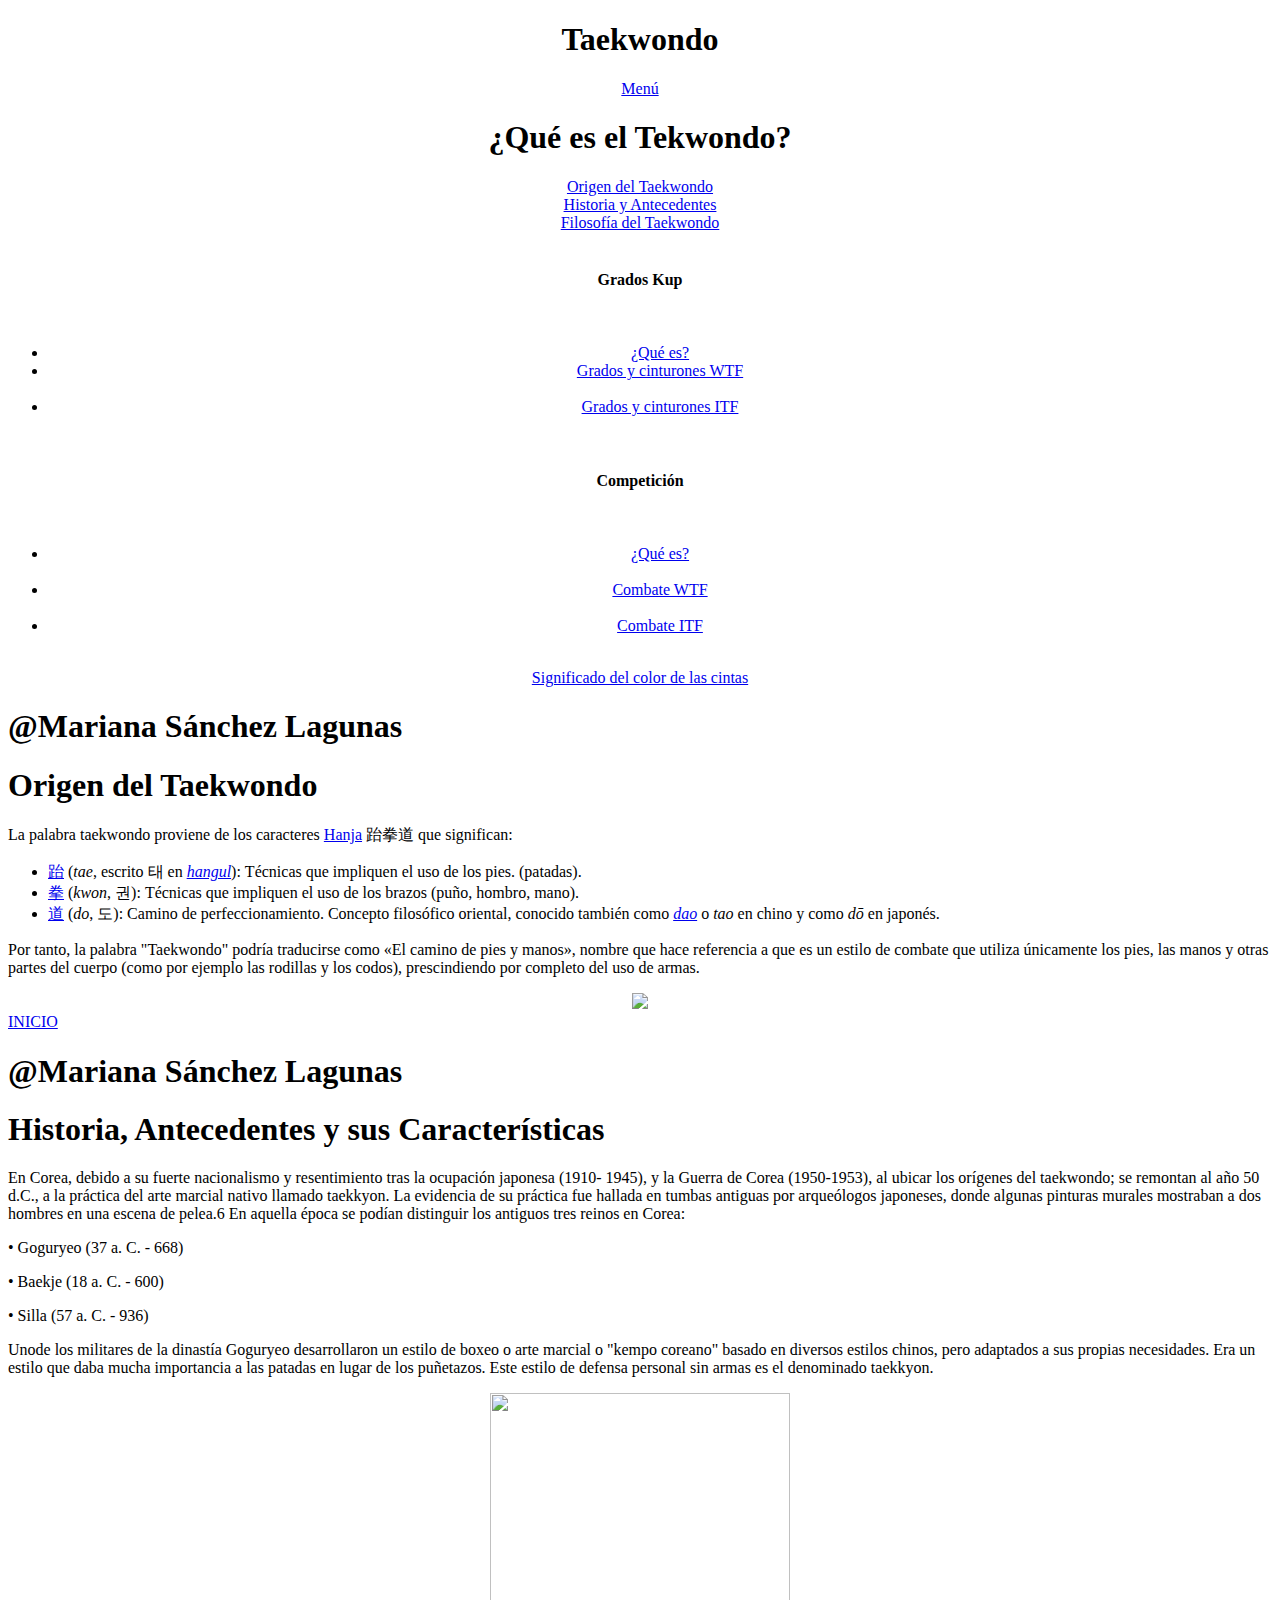
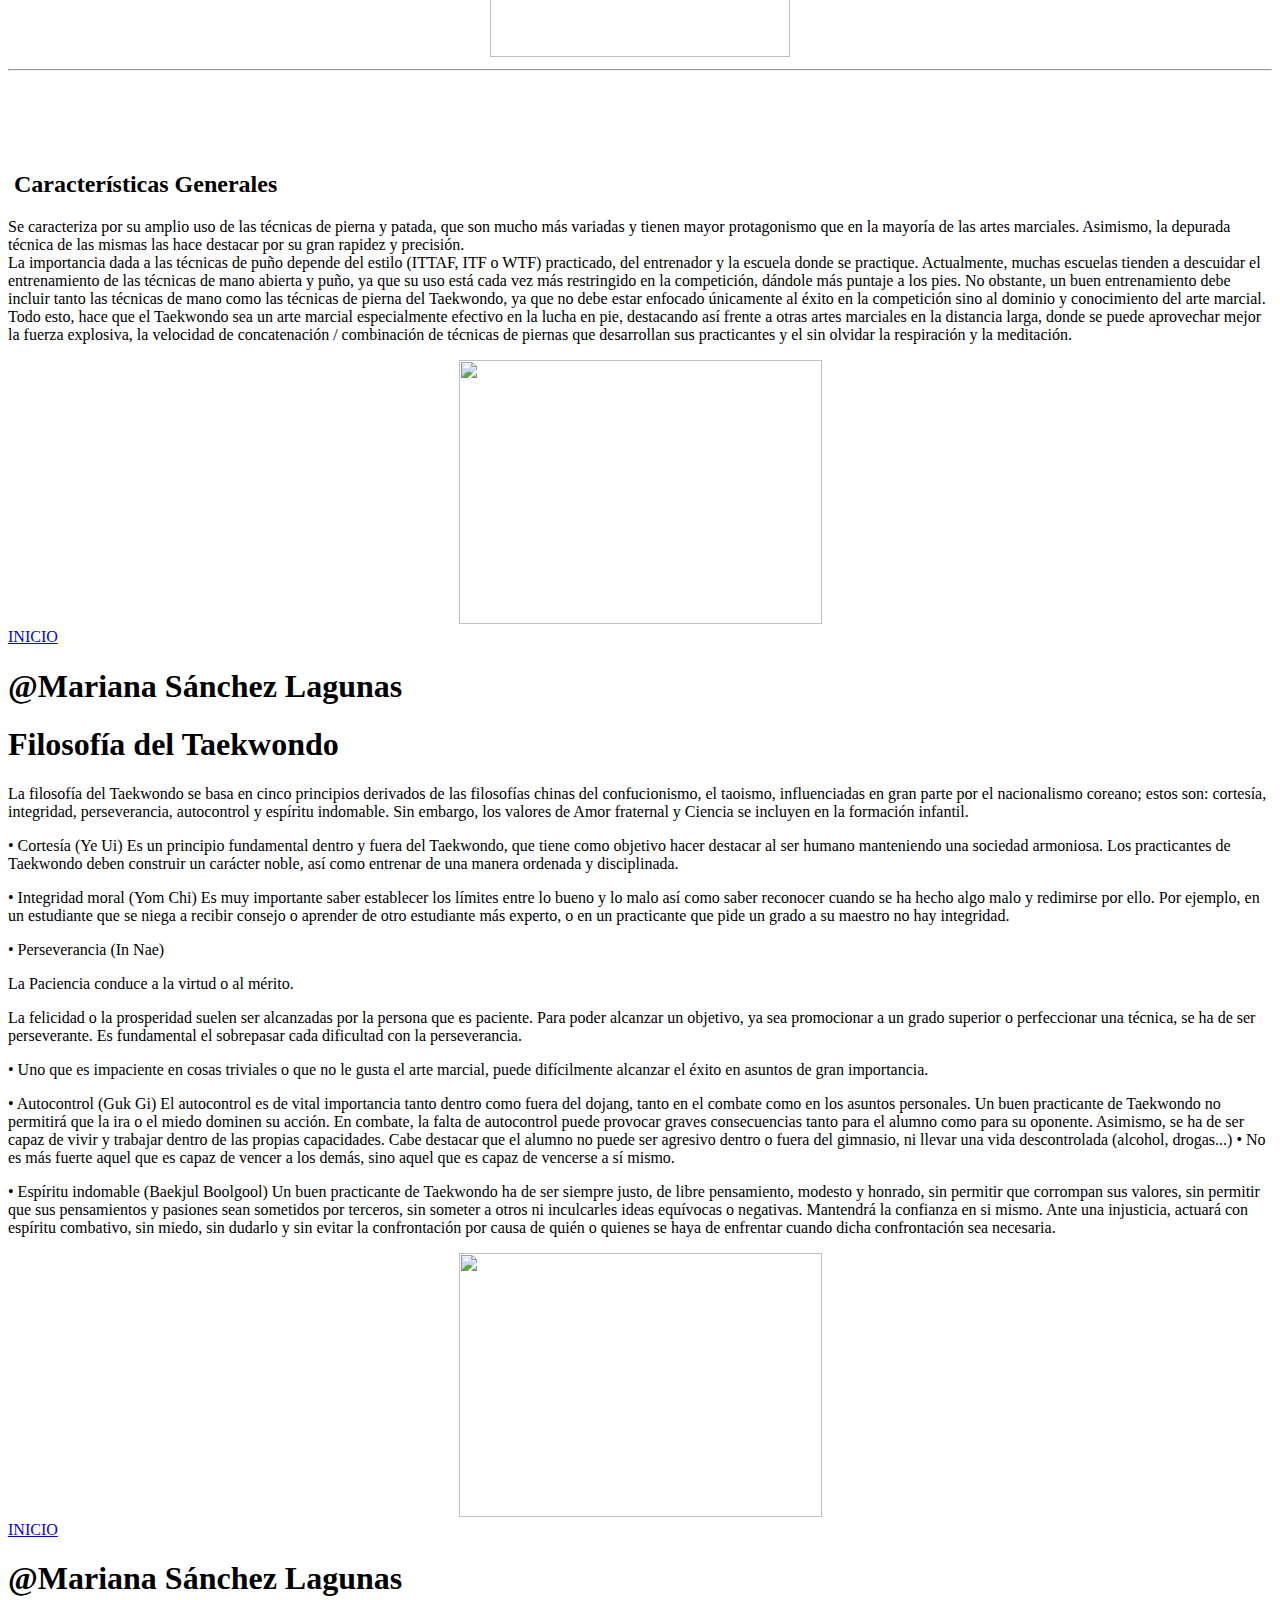
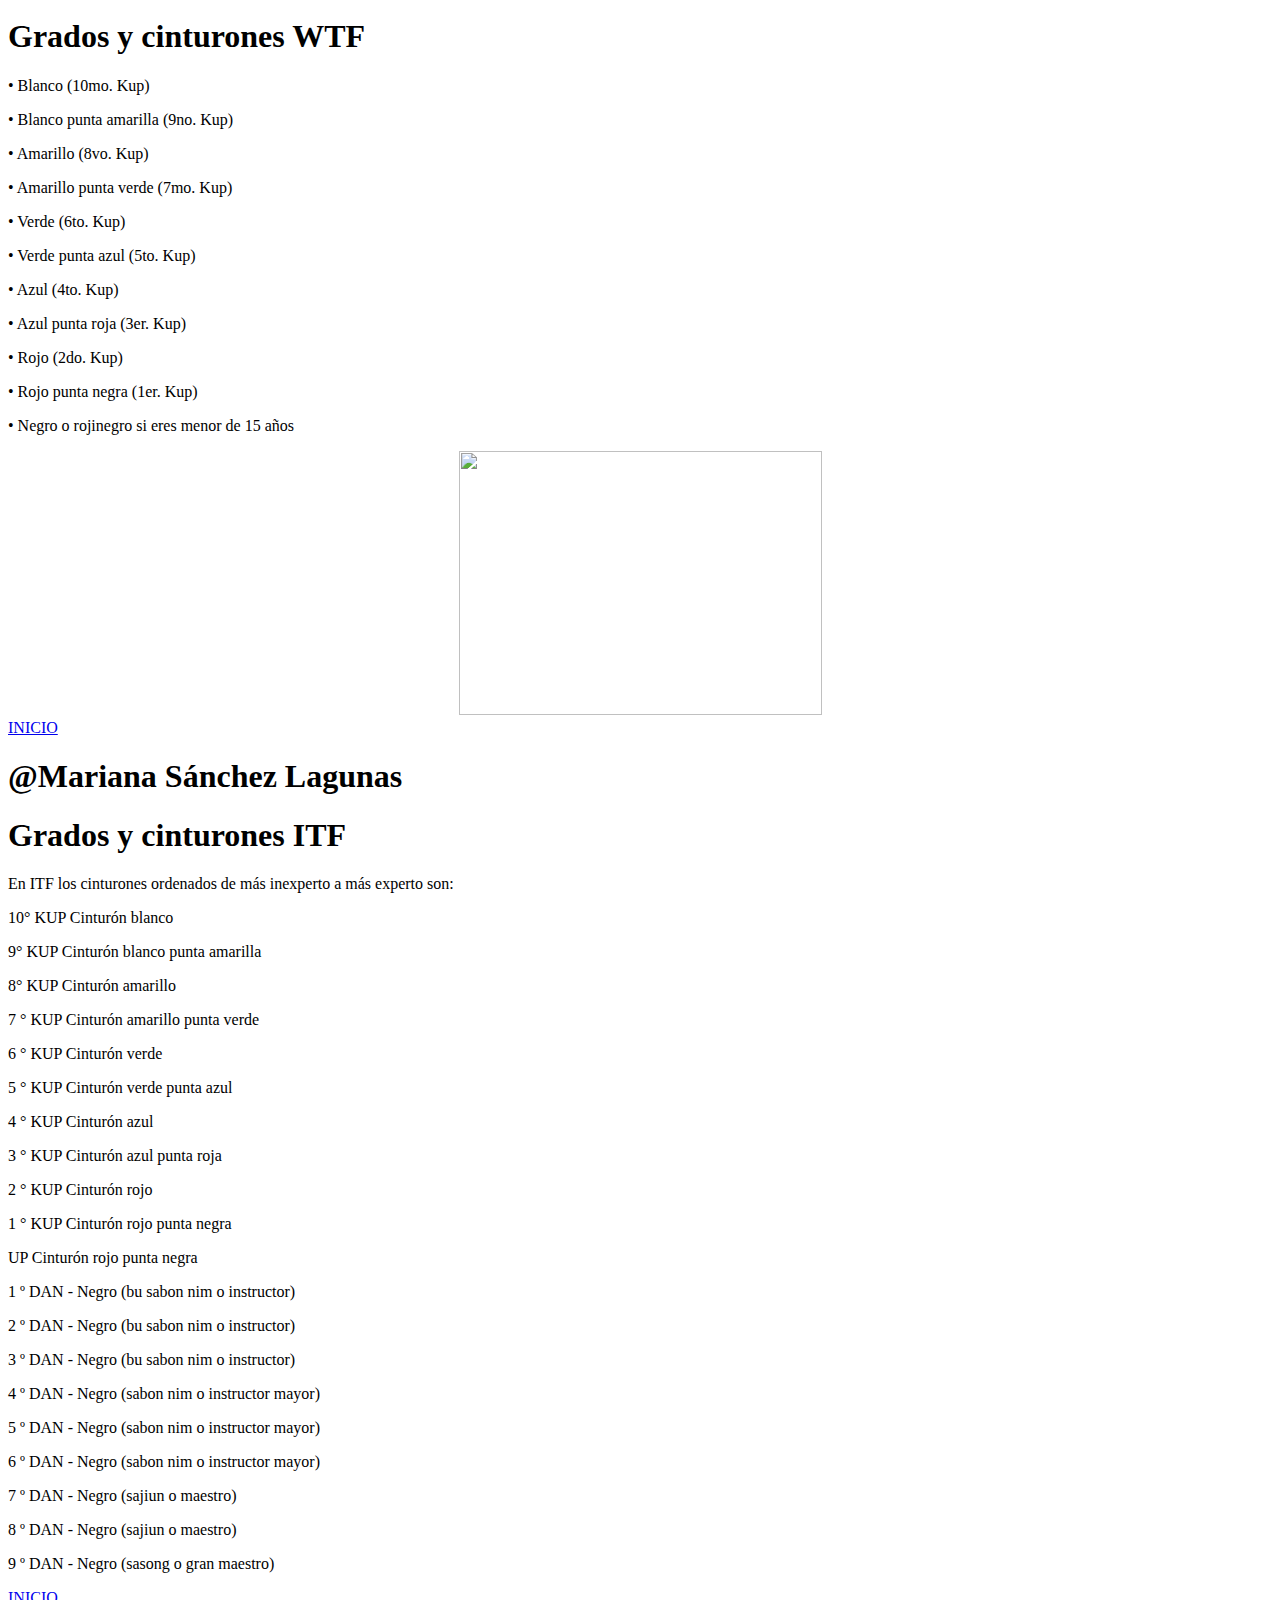
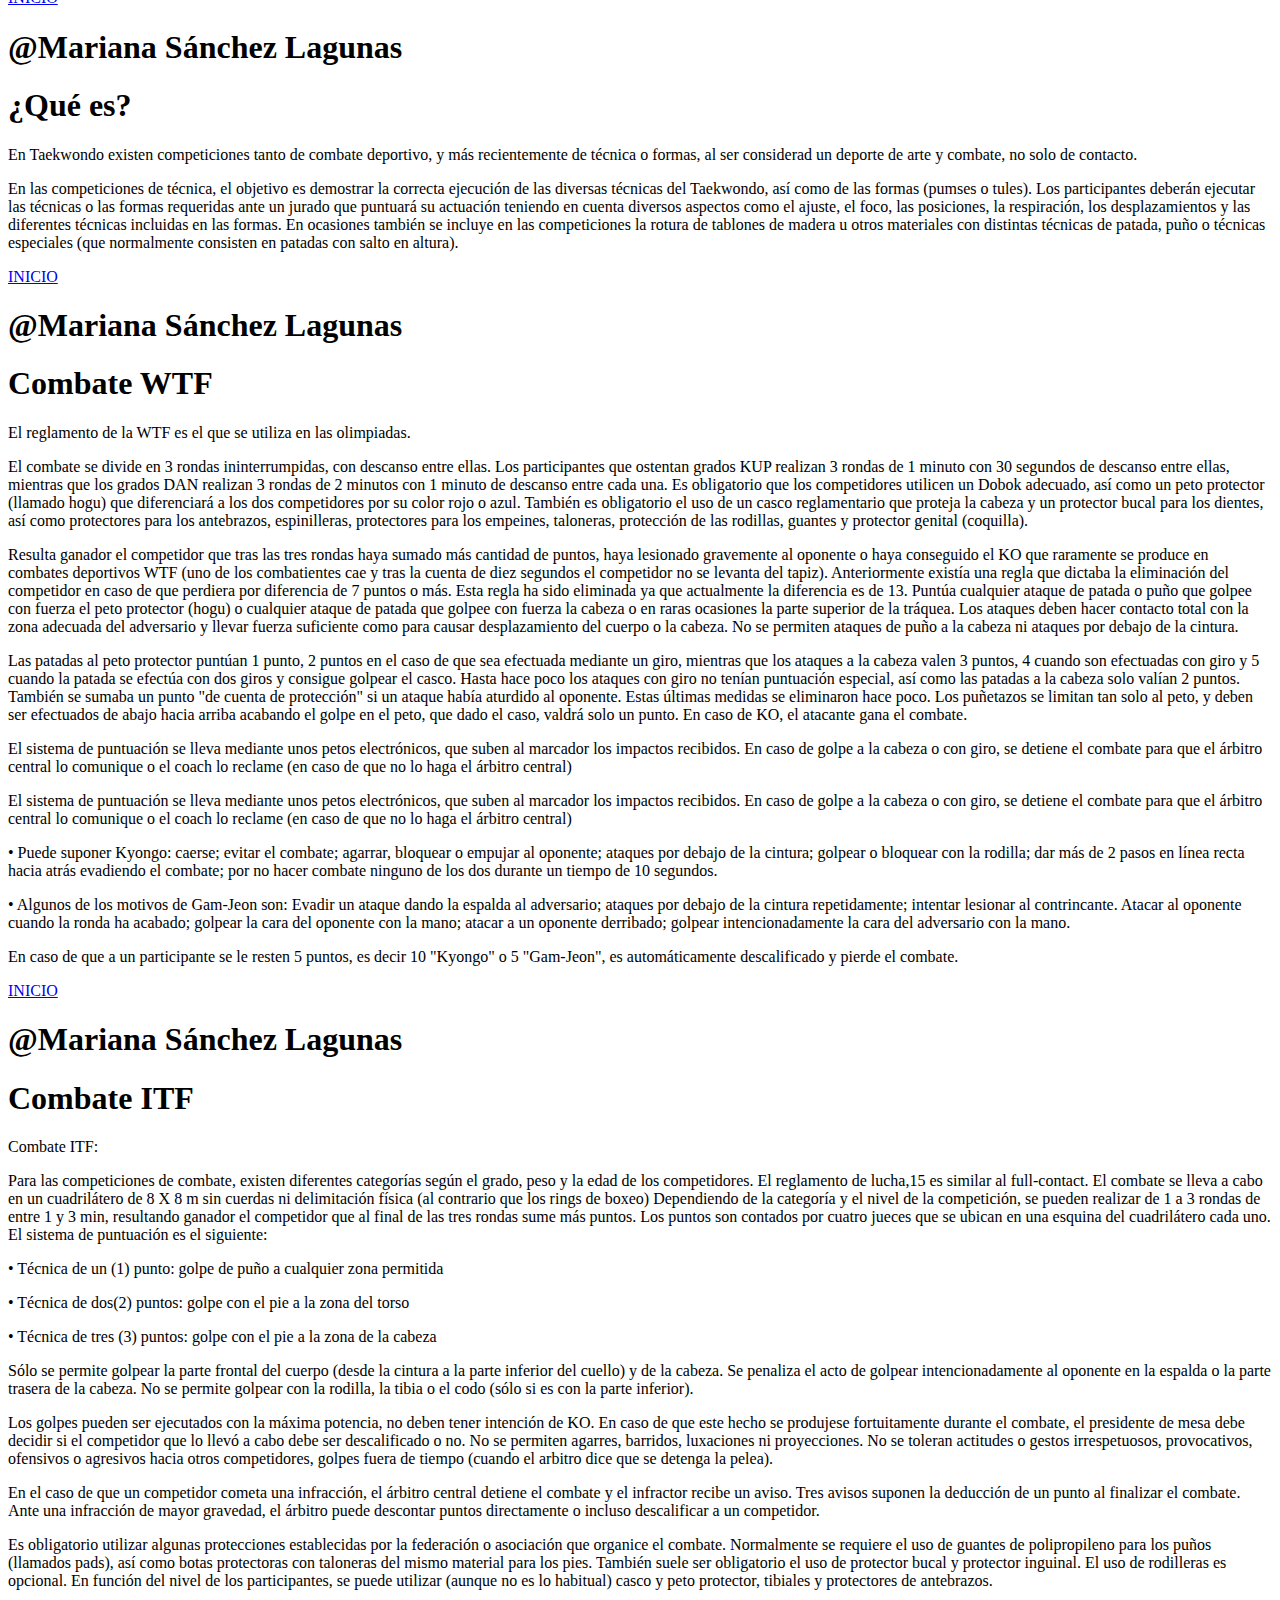
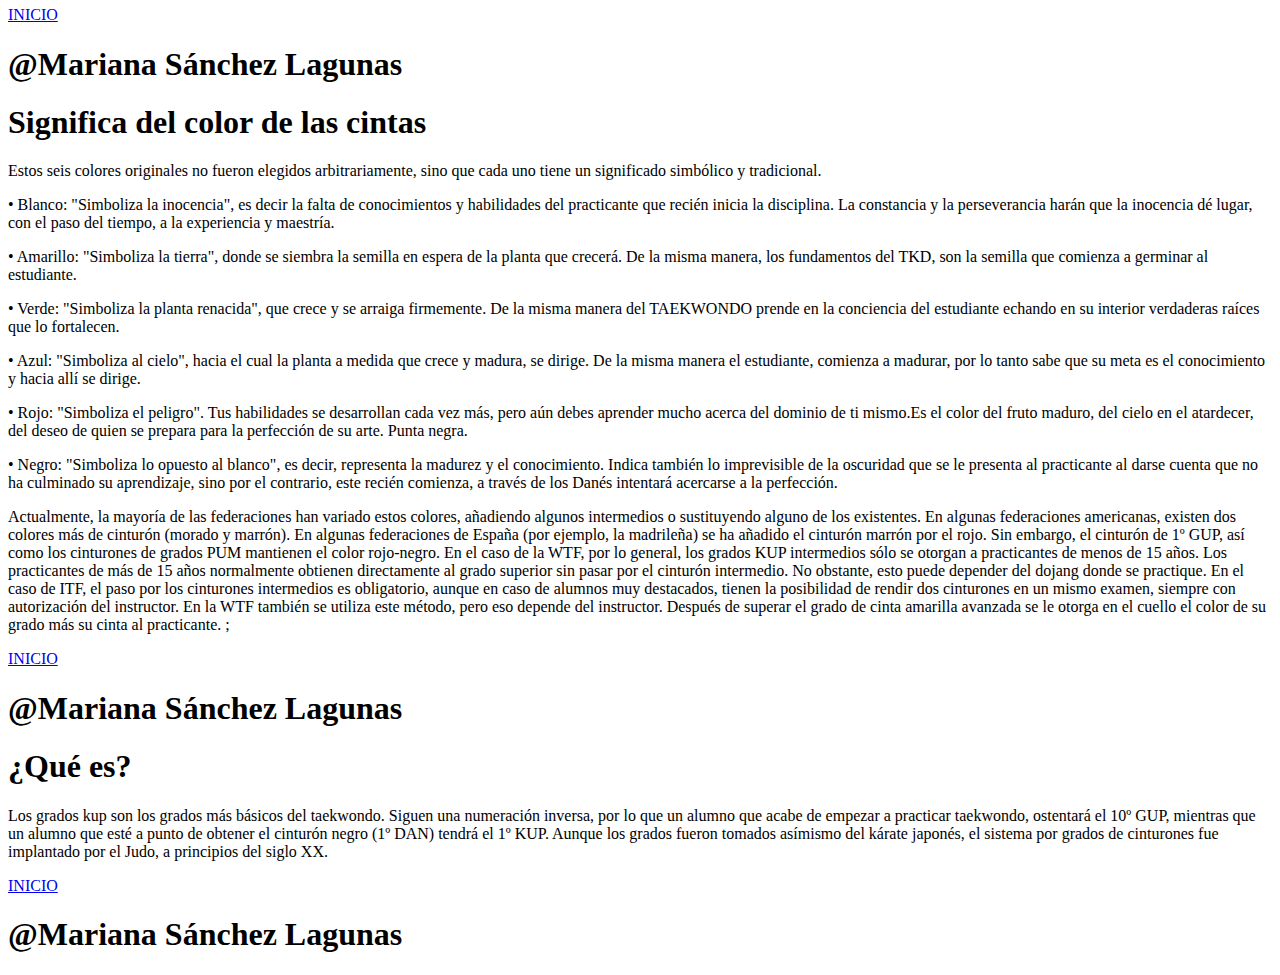
==== index.html @ 3422a579 "uno" ====
<!DOCTYPE html>
<html>
 <head> 
  <meta charset="UTF-8">
  <meta name="viewport" content="width=device-width, initial-scale=1, user-scalable=no"/>
 
  <title>Mi aplicacion</title>

  <!--grupo CSS-->
  <link rel="stylesheet" href="css/tae.min.css" />
  <link rel="stylesheet" href="css/jquery.mobile.icons-1.4.5.min.css" />
  <link rel="stylesheet" href="css/jquery.mobile.structure-1.4.5.min.css" /> 
        
        


  <!--grupo JavaScript-->
  <script src="js/jquery-1.11.2.min.js"></script>
  <script src="js/jquery.mobile-1.4.5.min.js"></script>
  <script src="js/acciones.js" type="text/javascript"></script>
  <!-- <script src="phonegap.js" type="text/javascript"></script> -->
 </head>

 <body>
 
 <!-- Principal -->
 <div data-role="page" id="principal" >   
  <div align="center" data-role="header"><h1>Taekwondo</h1></div>

  <div data-role="main" class="ui-content">
   
   <div align="center">
   <a href="#Panel" data-transition="slidedown" class="ui-btn ui-icon-grid ui-btn-icon-right ui-shadow ui-corner-all ui-btn-inline ">Menú</a>
   </div>
   
   <div  align="center" data-role="panel" data-position="left" id="Panel" data-display="overlay" > 
    <H1>¿Qué es el Tekwondo?</H1>
    
    <div>
    <a href="#page2" class="ui-btn ui-icon-tae ui-btn-icon-right ui-shadow ui-corner-all ui-btn-inline "> Origen del Taekwondo </a>
    </div>
    <div>
    <a href="#page3" class="ui-btn ui-icon-navigation ui-btn-icon-right ui-shadow ui-corner-all ui-btn-inline ">Historia y Antecedentes </a>
    </div> 
    <div>
    <a href="#page4" class="ui-btn ui-icon-navigation ui-btn-icon-right ui-shadow ui-corner-all ui-btn-inline ">Filosofía del Taekwondo</a>
    </div> 
   
     <div data-role="collapsible" data-collapsed="true">
    <h4>Grados Kup</h4>
    <ul data-role="listview">
         <li><a href="#page11">¿Qué es?</a></li>
        <li><a href="#page5">Grados y cinturones WTF</a></li>
        <li><a href="#page6">Grados y cinturones ITF  </a></li>
 </ul>
 </div>
  

    <div data-role="collapsible" data-collapsed="true">
    <h4>Competición</h4>
    <ul data-role="listview">
        <li><a href="#page7"> ¿Qué es? </a></li>
        <li><a href="#page8">Combate WTF </a></li>
        <li><a href="#page9">Combate ITF </a></li>
    </ul> 
</div>
 <a href="#page10" class="ui-btn ui-icon-navigation ui-btn-icon-right ui-shadow ui-corner-all ui-btn-inline ">Significado del color de las cintas  </a>
   </div>
   </div>
  <div data-role="footer" data-position="fixed">
    <h1>@Mariana Sánchez Lagunas</h1>
  </div>
 </div>  
 <!-- Principal -->
 
 <!-- Page dos -->
  <div data-role="page" id="page2" >   
  <div data-role="header">
    <h1>Origen del Taekwondo</h1>
  </div>

  <div data-role="main" class="ui-content">
    <p>La palabra taekwondo proviene de los caracteres <a href="https://es.wikipedia.org/wiki/Hanja" title="Hanja">Hanja</a> 跆拳道 que significan:</p>
    <ul>
      <li><a href="https://es.wiktionary.org/wiki/%E8%B7%86" title="wikt:跆">跆</a> (<em>tae</em>, escrito 태 en <em><a href="https://es.wikipedia.org/wiki/Hangul" title="Hangul">hangul</a></em>): Técnicas que impliquen el uso de los pies. (patadas).</li>
      <li><a href="https://es.wiktionary.org/wiki/%E6%8B%B3" title="wikt:拳">拳</a> (<em>kwon</em>, 권): Técnicas que impliquen el uso de los brazos (puño, hombro, mano).</li>
      <li><a href="https://es.wiktionary.org/wiki/%E9%81%93" title="wikt:道">道</a> (<em>do</em>, 도): Camino de perfeccionamiento. Concepto filosófico oriental, conocido también como <em><a href="https://es.wikipedia.org/wiki/Tao" title="Tao">dao</a></em> o <em>tao</em> en chino y como <em>dō</em> en japonés.</li>
    </ul>
    <p>Por tanto, la palabra "Taekwondo" podría traducirse como «El camino de pies y manos», nombre que hace referencia a que es un estilo de combate que utiliza únicamente los pies, las manos y otras partes del cuerpo (como por ejemplo las rodillas y los codos), prescindiendo por completo del uso de armas.</p>
  </div>
   <div align="center">
<img src="images/origen.jpg"idth="363" height="264">
</div>
<a href="#principal" class="ui-btn ui-icon-home ui-btn-icon-right ui-shadow ui-corner-all ui-btn-inline ">INICIO </a>
  <div data-role="footer" data-position="fixed">
    <h1>@Mariana Sánchez Lagunas </h1>
  </div>
 </div>  
 <!-- Page dos -->
 
 <!-- Page tres -->
  <div data-role="page" id="page3" >   
  <div data-role="header">
    <h1>Historia, Antecedentes y sus Características</h1>
  </div>

  <div data-role="main" class="ui-content">
     <p>En Corea, debido a su fuerte nacionalismo y resentimiento tras la ocupación japonesa (1910- 1945), y la Guerra de Corea (1950-1953), al ubicar los orígenes del taekwondo; se remontan al año 50 d.C., a la práctica del arte marcial nativo llamado taekkyon. La evidencia de su práctica fue hallada en tumbas antiguas por arqueólogos japoneses, donde algunas pinturas murales mostraban a dos hombres en una escena de pelea.6
En aquella época se podían distinguir los antiguos tres reinos en Corea:</p>
<p>
<p>•	Goguryeo (37 a. C. - 668)</p>
<p>•	Baekje (18 a. C. - 600)</p>
<p>•	Silla (57 a. C. - 936)</p>
</p>
<p>
Unode los militares de la dinastía Goguryeo desarrollaron un estilo de boxeo o arte marcial o "kempo coreano" basado en diversos estilos chinos, pero adaptados a sus propias necesidades. Era un estilo que daba mucha importancia a las patadas en lugar de los puñetazos. Este estilo de defensa personal sin armas es el denominado taekkyon. 
</p>
 <div align="center">
<img src="images/historia.jpg" width="300" height="264">
</div>
<hr>
<br>
<br>
<br>
<br>
 <h2> Características Generales</h2>
  <p>Se  caracteriza por su amplio uso de las técnicas de pierna y patada, que son mucho  más variadas y tienen mayor protagonismo que en la mayoría de las artes  marciales. Asimismo, la depurada técnica de las mismas las hace destacar por su  gran rapidez y precisión.<br>
    La  importancia dada a las técnicas de puño depende del estilo (ITTAF, ITF o WTF)  practicado, del entrenador y la escuela donde se practique. Actualmente, muchas  escuelas tienden a descuidar el entrenamiento de las técnicas de mano abierta y  puño, ya que su uso está cada vez más restringido en la competición, dándole  más puntaje a los pies. No obstante, un buen entrenamiento debe incluir tanto  las técnicas de mano como las técnicas de pierna del Taekwondo, ya que no debe  estar enfocado únicamente al éxito en la competición sino al dominio y  conocimiento del arte marcial.<br>
    Todo  esto, hace que el Taekwondo sea un arte marcial especialmente efectivo en la  lucha en pie, destacando así frente a otras artes marciales en la distancia  larga, donde se puede aprovechar mejor la fuerza explosiva, la velocidad de  concatenación / combinación de técnicas de piernas que desarrollan sus  practicantes y el sin olvidar la respiración y la meditación.</p>
  </div>
   <div align="center">
<img src="taekwondo_files/220px-Exhibicion_dollyo_chagui_con_apoyo.jpg" width="363" height="264">
</div>
 
 <a href="#principal" class="ui-btn ui-icon-home ui-btn-icon-right ui-shadow ui-corner-all ui-btn-inline ">INICIO </a>
  <div data-role="footer" data-position="fixed">
    <h1>@Mariana Sánchez Lagunas</h1>
  </div>
 </div>  
 <!-- Page tres -->
 
 <!-- Page cuatro -->
  <div data-role="page" id="page4" >   
  <div data-role="header">
    <h1>Filosofía del Taekwondo</h1>
  </div>

  <div data-role="main" class="ui-content">
<p>La filosofía del Taekwondo se basa en cinco principios derivados de las filosofías chinas del confucionismo, el taoismo, influenciadas en gran parte por el nacionalismo coreano; estos son: cortesía, integridad, perseverancia, autocontrol y espíritu indomable. Sin embargo, los valores de Amor fraternal y Ciencia se incluyen en la formación infantil.</p>

<p>•	Cortesía (Ye Ui)
Es un principio fundamental dentro y fuera del Taekwondo, que tiene como objetivo hacer destacar al ser humano manteniendo una sociedad armoniosa. Los practicantes de Taekwondo deben construir un carácter noble, así como entrenar de una manera ordenada y disciplinada.</p>

<p>•	Integridad moral (Yom Chi)
Es muy importante saber establecer los límites entre lo bueno y lo malo así como saber reconocer cuando se ha hecho algo malo y redimirse por ello. Por ejemplo, en un estudiante que se niega a recibir consejo o aprender de otro estudiante más experto, o en un practicante que pide un grado a su maestro no hay integridad.</p>

<p>•	Perseverancia (In Nae)</p>
<p>	La Paciencia conduce a la virtud o al mérito.</p>
<p>    La felicidad o la prosperidad suelen ser alcanzadas por la persona que es paciente. Para poder alcanzar un objetivo, ya sea promocionar a un grado superior o perfeccionar una técnica, se ha de ser perseverante. Es fundamental el sobrepasar cada dificultad con la perseverancia.</p>
<p>•	Uno que es impaciente en cosas triviales o que no le gusta el arte marcial, puede difícilmente alcanzar el éxito en asuntos de gran importancia.</p>
<p>
<p>•	Autocontrol (Guk Gi)
El autocontrol es de vital importancia tanto dentro como fuera del dojang, tanto en el combate como en los asuntos personales. Un buen practicante de Taekwondo no permitirá que la ira o el miedo dominen su acción. En combate, la falta de autocontrol puede provocar graves consecuencias tanto para el alumno como para su oponente. Asimismo, se ha de ser capaz de vivir y trabajar dentro de las propias capacidades. Cabe destacar que el alumno no puede ser agresivo dentro o fuera del gimnasio, ni llevar una vida descontrolada (alcohol, drogas...)
•	No es más fuerte aquel que es capaz de vencer a los demás, sino aquel que es capaz de vencerse a sí mismo.</p>

<p>•	Espíritu indomable (Baekjul Boolgool)
Un buen practicante de Taekwondo ha de ser siempre justo, de libre pensamiento, modesto y honrado, sin permitir que corrompan sus valores, sin permitir que sus pensamientos y pasiones sean sometidos por terceros, sin someter a otros ni inculcarles ideas equívocas o negativas. Mantendrá la confianza en si mismo. Ante una injusticia, actuará con espíritu combativo, sin miedo, sin dudarlo y sin evitar la confrontación por causa de quién o quienes se haya de enfrentar cuando dicha confrontación sea necesaria.</p>

</div>
 <div align="center">
<img src="images/filosofia.gif"width="363" height="264">
</div>
<a href="#principal" class="ui-btn ui-icon-home ui-btn-icon-right ui-shadow ui-corner-all ui-btn-inline ">INICIO </a>
  <div data-role="footer" data-position="fixed">
    <h1>@Mariana Sánchez Lagunas</h1>
  </div>
 </div>  
 <!-- Page cuatro -->
 
 <!-- Page cinco -->
  <div data-role="page" id="page5" >   
  <div data-role="header">
    <h1>Grados y cinturones WTF</h1> 
    </div>


  <div data-role="main" class="ui-content"> 
  
 <p>•	Blanco (10mo. Kup)</p>
<p>•	Blanco punta amarilla (9no. Kup)</p>
<p>•	Amarillo (8vo. Kup)</p>
<p>•	Amarillo punta verde (7mo. Kup) </p>
<p>•	Verde (6to. Kup)</p>
<p>•	Verde punta azul (5to. Kup)</p>
<p>•	Azul (4to. Kup)</p>
<p>•	Azul punta roja (3er. Kup)</p>
<p>•	Rojo (2do. Kup)</p>
<p>•	Rojo punta negra (1er. Kup)</p>
<p>•	Negro o rojinegro si eres menor de 15 años</p>

  </div>
   <div align="center">
<img src="images/cinturones.jpg" width="363" height="264">
</div>
<a href="#principal" class="ui-btn ui-icon-home ui-btn-icon-right ui-shadow ui-corner-all ui-btn-inline ">INICIO </a>
  <div data-role="footer" data-position="fixed">
    <h1>@Mariana Sánchez Lagunas </h1>
  </div>
 </div>  
 <!-- Page cinco -->
 
 <!-- Page seis -->
  <div data-role="page" id="page6" >   
  <div data-role="header">
    <h1>Grados y cinturones ITF</h1>
  </div>

  <div data-role="main" class="ui-content">
    <p>En ITF los cinturones ordenados de más inexperto a más experto son:</p>

<p>10° KUP Cinturón blanco</p>
<p>9° KUP Cinturón blanco punta amarilla</p>
<p>8° KUP Cinturón amarillo</p>
<p>7 ° KUP Cinturón amarillo punta verde</p>
<p>6 ° KUP Cinturón verde</p>
<p>5 ° KUP Cinturón verde punta azul</p>
<p>4 ° KUP Cinturón azul</p>
<p>3 ° KUP Cinturón azul punta roja</p>
<p>2 ° KUP Cinturón rojo</p>
<p>1 ° KUP Cinturón rojo punta negra</p>
<p>UP Cinturón rojo punta negra</p>

<p>1 º DAN - Negro (bu sabon nim o instructor)</p>
<p>2 º DAN - Negro (bu sabon nim o instructor)</p>
<p>3 º DAN - Negro (bu sabon nim o instructor)</p>
<p>4 º DAN - Negro (sabon nim o instructor mayor)</p>
<p>5 º DAN - Negro (sabon nim o instructor mayor)</p>
<p>6 º DAN - Negro (sabon nim o instructor mayor)</p>
<p>7 º DAN - Negro (sajiun o maestro)</p>
<p>8 º DAN - Negro (sajiun o maestro)</p>
<p>9 º DAN - Negro (sasong o gran maestro)</p>
  </div>
<a href="#principal" class="ui-btn ui-icon-home ui-btn-icon-right ui-shadow ui-corner-all ui-btn-inline ">INICIO </a>
  <div data-role="footer" data-position="fixed">
    <h1>@Mariana Sánchez Lagunas</h1>
  </div>
 </div>  
 <!-- Page seis-->
  <!-- Page SIETE-->
  <div data-role="page" id="page7" >   
  <div data-role="header">
    <h1>¿Qué es?</h1>
  </div>

  <div data-role="main" class="ui-content">
    <p>En Taekwondo existen competiciones tanto de combate deportivo, y más recientemente de técnica o formas, al ser considerad un deporte de arte y combate, no solo de contacto.</p>

<p>En las competiciones de técnica, el objetivo es demostrar la correcta ejecución de las diversas técnicas del Taekwondo, así como de las formas (pumses o tules). Los participantes deberán ejecutar las técnicas o las formas requeridas ante un jurado que puntuará su actuación teniendo en cuenta diversos aspectos como el ajuste, el foco, las posiciones, la respiración, los desplazamientos y las diferentes técnicas incluidas en las formas. En ocasiones también se incluye en las competiciones la rotura de tablones de madera u otros materiales con distintas técnicas de patada, puño o técnicas especiales (que normalmente consisten en patadas con salto en altura).</p>
  </div>
<a href="#principal" class="ui-btn ui-icon-home ui-btn-icon-right ui-shadow ui-corner-all ui-btn-inline ">INICIO </a>
  <div data-role="footer" data-position="fixed">
    <h1>@Mariana Sánchez Lagunas</h1>
  </div>
 </div>  
 <!-- Page SIETE-->
  <!-- Page OCHO-->
  <div data-role="page" id="page8" >   
  <div data-role="header">
    <h1>Combate WTF</h1>
  </div>

  <div data-role="main" class="ui-content">
    <p>El reglamento de la WTF es el que se utiliza en las olimpiadas. </p>
    
<p>El combate se divide en 3 rondas ininterrumpidas, con descanso entre ellas. Los participantes que ostentan grados KUP realizan 3 rondas de 1 minuto con 30 segundos de descanso entre ellas, mientras que los grados DAN realizan 3 rondas de 2 minutos con 1 minuto de descanso entre cada una. Es obligatorio que los competidores utilicen un Dobok adecuado, así como un peto protector (llamado hogu) que diferenciará a los dos competidores por su color rojo o azul. También es obligatorio el uso de un casco reglamentario que proteja la cabeza y un protector bucal para los dientes, así como protectores para los antebrazos, espinilleras, protectores para los empeines, taloneras, protección de las rodillas, guantes y protector genital (coquilla).
</p>
<p>Resulta ganador el competidor que tras las tres rondas haya sumado más cantidad de puntos, haya lesionado gravemente al oponente o haya conseguido el KO que raramente se produce en combates deportivos WTF (uno de los combatientes cae y tras la cuenta de diez segundos el competidor no se levanta del tapiz). Anteriormente existía una regla que dictaba la eliminación del competidor en caso de que perdiera por diferencia de 7 puntos o más. Esta regla ha sido eliminada ya que actualmente la diferencia es de 13.
Puntúa cualquier ataque de patada o puño que golpee con fuerza el peto protector (hogu) o cualquier ataque de patada que golpee con fuerza la cabeza o en raras ocasiones la parte superior de la tráquea. Los ataques deben hacer contacto total con la zona adecuada del adversario y llevar fuerza suficiente como para causar desplazamiento del cuerpo o la cabeza. No se permiten ataques de puño a la cabeza ni ataques por debajo de la cintura.
</p>
<p>Las patadas al peto protector puntúan 1 punto, 2 puntos en el caso de que sea efectuada mediante un giro, mientras que los ataques a la cabeza valen 3 puntos, 4 cuando son efectuadas con giro y 5 cuando la patada se efectúa con dos giros y consigue golpear el casco. Hasta hace poco los ataques con giro no tenían puntuación especial, así como las patadas a la cabeza solo valían 2 puntos. También se sumaba un punto "de cuenta de protección" si un ataque había aturdido al oponente. Estas últimas medidas se eliminaron hace poco. Los puñetazos se limitan tan solo al peto, y deben ser efectuados de abajo hacia arriba acabando el golpe en el peto, que dado el caso, valdrá solo un punto. En caso de KO, el atacante gana el combate.</p>
<p> 
<p>El sistema de puntuación se lleva mediante unos petos electrónicos, que suben al marcador los impactos recibidos. En caso de golpe a la cabeza o con giro, se detiene el combate para que el árbitro central lo comunique o el coach lo reclame (en caso de que no lo haga el árbitro central)</p>
<p>El sistema de puntuación se lleva mediante unos petos electrónicos, que suben al marcador los impactos recibidos. En caso de golpe a la cabeza o con giro, se detiene el combate para que el árbitro central lo comunique o el coach lo reclame (en caso de que no lo haga el árbitro central)</p>
<p>•	Puede suponer Kyongo: caerse; evitar el combate; agarrar, bloquear o empujar al oponente; ataques por debajo de la cintura; golpear o bloquear con la rodilla; dar más de 2 pasos en línea recta hacia atrás evadiendo el combate; por no hacer combate ninguno de los dos durante un tiempo de 10 segundos.</p>
<p>•	Algunos de los motivos de Gam-Jeon son: Evadir un ataque dando la espalda al adversario; ataques por debajo de la cintura repetidamente; intentar lesionar al contrincante. Atacar al oponente cuando la ronda ha acabado; golpear la cara del oponente con la mano; atacar a un oponente derribado; golpear intencionadamente la cara del adversario con la mano.</p>
<p>En caso de que a un participante se le resten 5 puntos, es decir 10 "Kyongo" o 5 "Gam-Jeon", es automáticamente descalificado y pierde el combate.</p>

  </div>
<a href="#principal" class="ui-btn ui-icon-home ui-btn-icon-right ui-shadow ui-corner-all ui-btn-inline ">INICIO </a>
  <div data-role="footer" data-position="fixed">
    <h1>@Mariana Sánchez Lagunas</h1>
  </div>
 </div>  
 <!-- Page OCHO-->
  <!-- Page NUEVE-->
  <div data-role="page" id="page9" >   
  <div data-role="header">
    <h1>Combate ITF</h1>
  </div>

  <div data-role="main" class="ui-content">
    <p>Combate ITF:</p>
    
<p>Para las competiciones de combate, existen diferentes categorías según el grado, peso y la edad de los competidores. El reglamento de lucha,15 es similar al full-contact.
El combate se lleva a cabo en un cuadrilátero de 8 X 8 m sin cuerdas ni delimitación física (al contrario que los rings de boxeo) Dependiendo de la categoría y el nivel de la competición, se pueden realizar de 1 a 3 rondas de entre 1 y 3 min, resultando ganador el competidor que al final de las tres rondas sume más puntos.
Los puntos son contados por cuatro jueces que se ubican en una esquina del cuadrilátero cada uno. El sistema de puntuación es el siguiente:</p>

<p>•	Técnica de un (1) punto: golpe de puño a cualquier zona permitida</p>
<p>•	Técnica de dos(2) puntos: golpe con el pie a la zona del torso</p>
<p>•	Técnica de tres (3) puntos: golpe con el pie a la zona de la cabeza</p>
<p>Sólo se permite golpear la parte frontal del cuerpo (desde la cintura a la parte inferior del cuello) y de la cabeza. Se penaliza el acto de golpear intencionadamente al oponente en la espalda o la parte trasera de la cabeza. No se permite golpear con la rodilla, la tibia o el codo (sólo si es con la parte inferior).</p>
<p>
Los golpes pueden ser ejecutados con la máxima potencia, no deben tener intención de KO. En caso de que este hecho se produjese fortuitamente durante el combate, el presidente de mesa debe decidir si el competidor que lo llevó a cabo debe ser descalificado o no.
No se permiten agarres, barridos, luxaciones ni proyecciones. No se toleran actitudes o gestos irrespetuosos, provocativos, ofensivos o agresivos hacia otros competidores, golpes fuera de tiempo (cuando el arbitro dice que se detenga la pelea).</p>
<p>
En el caso de que un competidor cometa una infracción, el árbitro central detiene el combate y el infractor recibe un aviso. Tres avisos suponen la deducción de un punto al finalizar el combate. Ante una infracción de mayor gravedad, el árbitro puede descontar puntos directamente o incluso descalificar a un competidor.</p>
<p>
Es obligatorio utilizar algunas protecciones establecidas por la federación o asociación que organice el combate. Normalmente se requiere el uso de guantes de polipropileno para los puños (llamados pads), así como botas protectoras con taloneras del mismo material para los pies. También suele ser obligatorio el uso de protector bucal y protector inguinal. El uso de rodilleras es opcional. En función del nivel de los participantes, se puede utilizar (aunque no es lo habitual) casco y peto protector, tibiales y protectores de antebrazos.
</p>
  </div>
  <a href="#principal" class="ui-btn ui-icon-home ui-btn-icon-right ui-shadow ui-corner-all ui-btn-inline ">INICIO </a>

  <div data-role="footer" data-position="fixed">
    <h1>@Mariana Sánchez Lagunas</h1>
  </div>
 </div>  
 <!-- Page NUEVE-->
  <!-- Page DIEZ-->
  <div data-role="page" id="page10" >   
  <div data-role="header">
    <h1> Significa del color de las cintas</h1>
  </div>

  <div data-role="main" class="ui-content">
    <p>Estos seis colores originales no fueron elegidos arbitrariamente, sino que cada uno tiene un significado simbólico y tradicional.</p>
    <p>
•	Blanco: "Simboliza la inocencia", es decir la falta de conocimientos y habilidades del practicante que recién inicia la disciplina. La constancia y la perseverancia harán que la inocencia dé lugar, con el paso del tiempo, a la experiencia y maestría.</p>
<p>•	Amarillo: "Simboliza la tierra", donde se siembra la semilla en espera de la planta que crecerá. De la misma manera, los fundamentos del TKD, son la semilla que comienza a germinar al estudiante.</p>
<p>•	Verde: "Simboliza la planta renacida", que crece y se arraiga firmemente. De la misma manera del TAEKWONDO prende en la conciencia del estudiante echando en su interior verdaderas raíces que lo fortalecen.</p>
<p>•	Azul: "Simboliza al cielo", hacia el cual la planta a medida que crece y madura, se dirige. De la misma manera el estudiante, comienza a madurar, por lo tanto sabe que su meta es el conocimiento y hacia allí se dirige.</p>
<p>•	Rojo: "Simboliza el peligro". Tus habilidades se desarrollan cada vez más, pero aún debes aprender mucho acerca del dominio de ti mismo.Es el color del fruto maduro, del cielo en el atardecer, del deseo de quien se prepara para la perfección de su arte.
Punta negra.</p>
<p>•	Negro: "Simboliza lo opuesto al blanco", es decir, representa la madurez y el conocimiento. Indica también lo imprevisible de la oscuridad que se le presenta al practicante al darse cuenta que no ha culminado su aprendizaje, sino por el contrario, este recién comienza, a través de los Danés intentará acercarse a la perfección.</p>
Actualmente, la mayoría de las federaciones han variado estos colores, añadiendo algunos intermedios o sustituyendo alguno de los existentes. En algunas federaciones americanas, existen dos colores más de cinturón (morado y marrón). En algunas federaciones de España (por ejemplo, la madrileña) se ha añadido el cinturón marrón por el rojo. Sin embargo, el cinturón de 1º GUP, así como los cinturones de grados PUM mantienen el color rojo-negro.
En el caso de la WTF, por lo general, los grados KUP intermedios sólo se otorgan a practicantes de menos de 15 años. Los practicantes de más de 15 años normalmente obtienen directamente al grado superior sin pasar por el cinturón intermedio. No obstante, esto puede depender del dojang donde se practique. En el caso de ITF, el paso por los cinturones intermedios es obligatorio, aunque en caso de alumnos muy destacados, tienen la posibilidad de rendir dos cinturones en un mismo examen, siempre con autorización del instructor. En la WTF también se utiliza este método, pero eso depende del instructor.
Después de superar el grado de cinta amarilla avanzada se le otorga en el cuello el color de su grado más su cinta al practicante.

;</p>
  </div>
<a href="#principal" class="ui-btn ui-icon-home ui-btn-icon-right ui-shadow ui-corner-all ui-btn-inline ">INICIO </a>
  <div data-role="footer" data-position="fixed">
    <h1>@Mariana Sánchez Lagunas</h1>
  </div>
 </div>  

 <!-- Page DIEZ-->
 <!-- Page ONCE-->
  <div data-role="page" id="page11" >   
  <div data-role="header">
    <h1> ¿Qué es?</h1>
  </div>

  <div data-role="main" class="ui-content">
 <p>Los grados kup son los grados más básicos del taekwondo. Siguen una numeración inversa, por lo que un alumno que acabe de empezar a practicar taekwondo, ostentará el 10º GUP, mientras que un alumno que esté a punto de obtener el cinturón negro (1º DAN) tendrá el 1º KUP. Aunque los grados fueron tomados asímismo del kárate japonés, el sistema por grados de cinturones fue implantado por el Judo, a principios del siglo XX.</p>
  </div>
<a href="#principal" class="ui-btn ui-icon-home ui-btn-icon-right ui-shadow ui-corner-all ui-btn-inline ">INICIO </a>

  <div data-role="footer" data-position="fixed">
    <h1>@Mariana Sánchez Lagunas</h1>
  </div>
 </div>  
 <!-- Page ONCE-->
 </body>
</html>
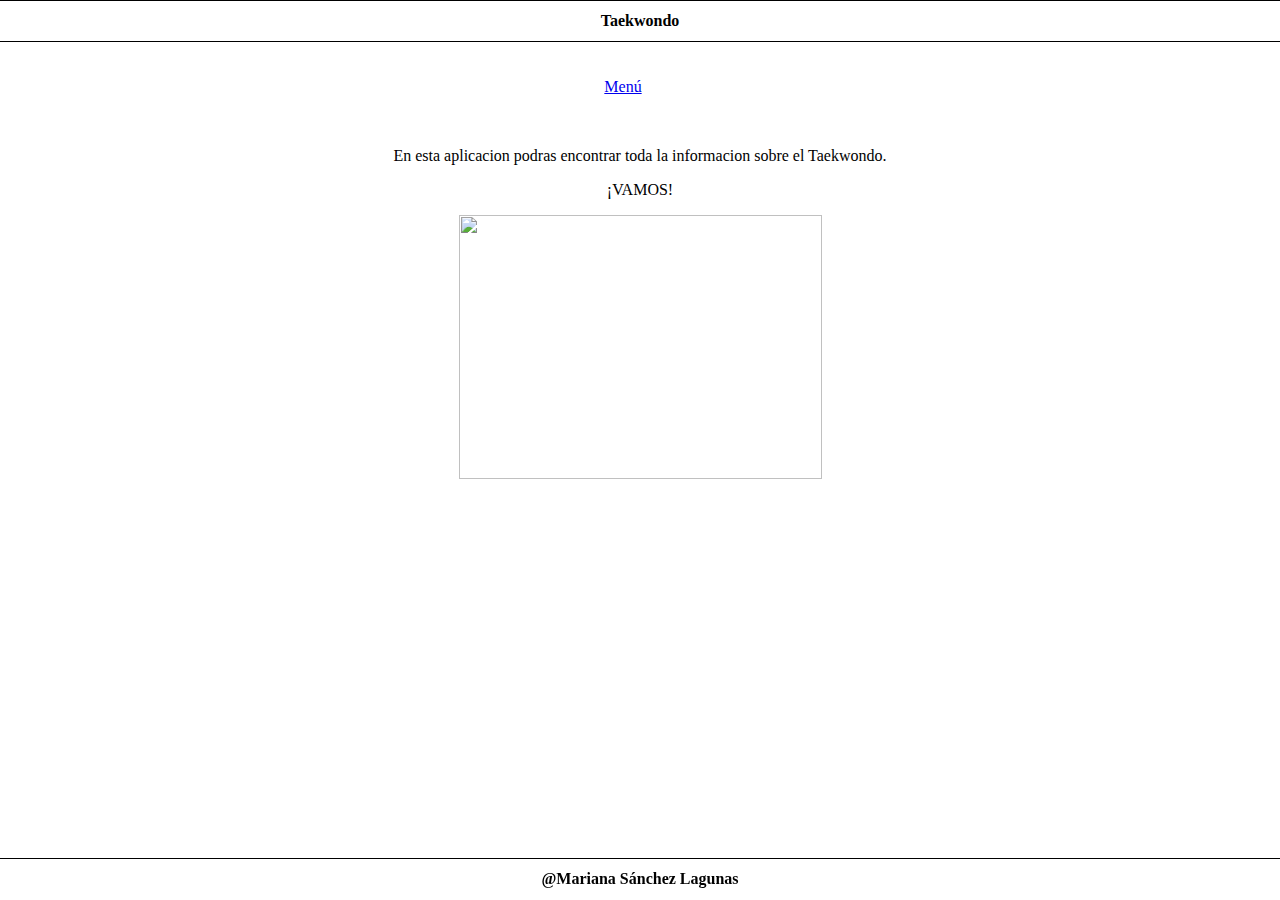
==== commit d81e4f66: "uno" ====
--- a/index.html
+++ b/index.html
@@ -7,9 +7,13 @@
   <title>Mi aplicacion</title>
 
   <!--grupo CSS-->
-  <link rel="stylesheet" href="css/tae.min.css" />
+  <link rel="stylesheet" href="css/taekwondo.min.css" />
   <link rel="stylesheet" href="css/jquery.mobile.icons-1.4.5.min.css" />
   <link rel="stylesheet" href="css/jquery.mobile.structure-1.4.5.min.css" /> 
+  <link rel="stylesheet" href="css/miestilo.css" type="text/css" media="all"/>
+
+
+
         
         
 
@@ -30,22 +34,38 @@
   <div data-role="main" class="ui-content">
    
    <div align="center">
-   <a href="#Panel" data-transition="slidedown" class="ui-btn ui-icon-grid ui-btn-icon-right ui-shadow ui-corner-all ui-btn-inline ">Menú</a>
+   <a href="#Panel" id="menu" data-transition="slidedown" class="ui-btn ui-icon-grid ui-btn-icon-right ui-shadow ui-corner-all ui-btn-inline ">Menú</a>
    </div>
-   
+   <div data-role="content">	
+     <div style="margin: 0 auto 0 auto; width:70%; height:80%;" align="center">
+      <p> En esta aplicacion podras encontrar toda la informacion sobre el Taekwondo.
+      </p>
+      <p> ¡VAMOS! </p>
+      <div align="center">
+<img src="images/AMO.jpg" width="363" height="264">
+</div>
+     </div>
+	</div>
+
    <div  align="center" data-role="panel" data-position="left" id="Panel" data-display="overlay" > 
     <H1>¿Qué es el Tekwondo?</H1>
     
     <div>
-    <a href="#page2" class="ui-btn ui-icon-tae ui-btn-icon-right ui-shadow ui-corner-all ui-btn-inline "> Origen del Taekwondo </a>
+    <a href="#page2" class="ui-btn ui-icon-navigation ui-btn-icon-right ui-shadow ui-corner-all ui-btn-inline "> Origen del Taekwondo </a>
     </div>
     <div>
     <a href="#page3" class="ui-btn ui-icon-navigation ui-btn-icon-right ui-shadow ui-corner-all ui-btn-inline ">Historia y Antecedentes </a>
     </div> 
+    
     <div>
     <a href="#page4" class="ui-btn ui-icon-navigation ui-btn-icon-right ui-shadow ui-corner-all ui-btn-inline ">Filosofía del Taekwondo</a>
     </div> 
    
+     <div> 
+ <a href="#page12" class="ui-btn ui-icon-navigation ui-btn-icon-right ui-shadow ui-corner-all ui-btn-inline ">ITMD ATLIXCO</a>
+    </div> 
+   
+ 
      <div data-role="collapsible" data-collapsed="true">
     <h4>Grados Kup</h4>
     <ul data-role="listview">
@@ -54,7 +74,7 @@
         <li><a href="#page6">Grados y cinturones ITF  </a></li>
  </ul>
  </div>
-  
+ 
 
     <div data-role="collapsible" data-collapsed="true">
     <h4>Competición</h4>
@@ -67,6 +87,8 @@
  <a href="#page10" class="ui-btn ui-icon-navigation ui-btn-icon-right ui-shadow ui-corner-all ui-btn-inline ">Significado del color de las cintas  </a>
    </div>
    </div>
+   
+
   <div data-role="footer" data-position="fixed">
     <h1>@Mariana Sánchez Lagunas</h1>
   </div>
@@ -200,7 +222,7 @@
 
   </div>
    <div align="center">
-<img src="images/cinturones.jpg" width="363" height="264">
+<img src="images/wtf.jpg" width="363" height="264">
 </div>
 <a href="#principal" class="ui-btn ui-icon-home ui-btn-icon-right ui-shadow ui-corner-all ui-btn-inline ">INICIO </a>
   <div data-role="footer" data-position="fixed">
@@ -239,7 +261,11 @@
 <p>7 º DAN - Negro (sajiun o maestro)</p>
 <p>8 º DAN - Negro (sajiun o maestro)</p>
 <p>9 º DAN - Negro (sasong o gran maestro)</p>
-  </div>
+
+  </div>
+  <div align="center">
+<img  src="images/cinturones.jpg" width="363" height="264">
+</div>
 <a href="#principal" class="ui-btn ui-icon-home ui-btn-icon-right ui-shadow ui-corner-all ui-btn-inline ">INICIO </a>
   <div data-role="footer" data-position="fixed">
     <h1>@Mariana Sánchez Lagunas</h1>
@@ -257,6 +283,9 @@
 
 <p>En las competiciones de técnica, el objetivo es demostrar la correcta ejecución de las diversas técnicas del Taekwondo, así como de las formas (pumses o tules). Los participantes deberán ejecutar las técnicas o las formas requeridas ante un jurado que puntuará su actuación teniendo en cuenta diversos aspectos como el ajuste, el foco, las posiciones, la respiración, los desplazamientos y las diferentes técnicas incluidas en las formas. En ocasiones también se incluye en las competiciones la rotura de tablones de madera u otros materiales con distintas técnicas de patada, puño o técnicas especiales (que normalmente consisten en patadas con salto en altura).</p>
   </div>
+  <div align="center">
+<img src="images/combate.jpg" width="363" height="264">
+</div>
 <a href="#principal" class="ui-btn ui-icon-home ui-btn-icon-right ui-shadow ui-corner-all ui-btn-inline ">INICIO </a>
   <div data-role="footer" data-position="fixed">
     <h1>@Mariana Sánchez Lagunas</h1>
@@ -286,6 +315,9 @@
 <p>En caso de que a un participante se le resten 5 puntos, es decir 10 "Kyongo" o 5 "Gam-Jeon", es automáticamente descalificado y pierde el combate.</p>
 
   </div>
+   <div align="center">
+<img src="images/tae.jpg"width="363" height="264">
+</div>
 <a href="#principal" class="ui-btn ui-icon-home ui-btn-icon-right ui-shadow ui-corner-all ui-btn-inline ">INICIO </a>
   <div data-role="footer" data-position="fixed">
     <h1>@Mariana Sánchez Lagunas</h1>
@@ -318,6 +350,9 @@
 Es obligatorio utilizar algunas protecciones establecidas por la federación o asociación que organice el combate. Normalmente se requiere el uso de guantes de polipropileno para los puños (llamados pads), así como botas protectoras con taloneras del mismo material para los pies. También suele ser obligatorio el uso de protector bucal y protector inguinal. El uso de rodilleras es opcional. En función del nivel de los participantes, se puede utilizar (aunque no es lo habitual) casco y peto protector, tibiales y protectores de antebrazos.
 </p>
   </div>
+   <div align="center">
+<img src="images/itf.jpg" width="363" height="264">
+</div>
   <a href="#principal" class="ui-btn ui-icon-home ui-btn-icon-right ui-shadow ui-corner-all ui-btn-inline ">INICIO </a>
 
   <div data-role="footer" data-position="fixed">
@@ -345,8 +380,11 @@
 En el caso de la WTF, por lo general, los grados KUP intermedios sólo se otorgan a practicantes de menos de 15 años. Los practicantes de más de 15 años normalmente obtienen directamente al grado superior sin pasar por el cinturón intermedio. No obstante, esto puede depender del dojang donde se practique. En el caso de ITF, el paso por los cinturones intermedios es obligatorio, aunque en caso de alumnos muy destacados, tienen la posibilidad de rendir dos cinturones en un mismo examen, siempre con autorización del instructor. En la WTF también se utiliza este método, pero eso depende del instructor.
 Después de superar el grado de cinta amarilla avanzada se le otorga en el cuello el color de su grado más su cinta al practicante.
 
-;</p>
-  </div>
+</p>
+  </div>
+   <div align="center">
+<img src="images/significado.jpg" width="363" height="264">
+</div>
 <a href="#principal" class="ui-btn ui-icon-home ui-btn-icon-right ui-shadow ui-corner-all ui-btn-inline ">INICIO </a>
   <div data-role="footer" data-position="fixed">
     <h1>@Mariana Sánchez Lagunas</h1>
@@ -370,5 +408,77 @@
   </div>
  </div>  
  <!-- Page ONCE-->
+ <!-- Page doce -->
+  <div data-role="page" id="page12" >   
+  <div data-role="header">
+    
+<h1>ITMD ATLIXCO</h1>
+  </div>
+
+  <div data-role="main" class="ui-content" align="center">
+   <p> Esta escuela es una de las mejores que puede haber ya que cuenta con una excelencia y un nivel en técnicas, patadas y todo lo que un buen taekwondoin necesite. Una cosa que la caracterisa es la HUMILDAD que existe en la misma</p>
+   <p> Instituto Técnico Marcial y Deportivo de Atlixco</p>
+   
+<p>Escuela de Iniciación, Formación y Desarrollo.</p>
+<p>Maestro José Luis Ramírez Osorio CN 7 DAN</p>
+</div>
+  <div align="center">
+<img src="images/index - itmdatlixco_files/Cintas Negras.jpeg" width="363" height="264">
+
+<img src="images/5212441180295-1417161454.jpg"width="363" height="264">
+
+<img src="images/index - itmdatlixco_files/1375961_727859053895154_767811218_n.jpg"width="363" height="264">
+<div class="mover"> </div> 
+
+<img src="images/telefono.jpg" id="girar" height="100" width="100"/>
+
+
+
+</div>
+<hr>
+<br>
+<br>
+<br>
+<br>
+<div align="center">
+<p>Contactanos</p>
+
+<p>ITMD Central 3 Norte 1207
+Col. Ahuehuete Atlixco Puebla
+Mexico
+CP 74220
+Tel. (244) 4461688
+Llamanos y pide una clase Grátis para tus Niños.</p>
+<p>
+PAQUETE ESPECIAL.
+
+AL INSCRIBIRTE
+Incluye 1 mes
+y Uniforme grátis
+</p>
+</div>
+<hr>
+<br>
+<br>
+<br>
+<br>
+<div align="center" >
+<h1> FOTOS DE ITMD </h1>
+<img src="images/10678656_706973372683973_8087855552910702343_n.jpg"""width="363" height="264">
+<img src="images/IMG_21531096214050.jpeg"width="363" height="264">
+<img src="images/10661725_10203041969025484_4472403179373264864_o.jpg"width="363" height="264">
+<img src="images/10687228_10203041972585573_8065022429810093654_n.jpg"width="363" height="264">
+<img src="images/FB_IMG_1422593404243.jpg"width="363" height="264">
+
+</div>
+
+  
+<a href="#principal" class="ui-btn ui-icon-home ui-btn-icon-right ui-shadow ui-corner-all ui-btn-inline ">INICIO </a>
+  <div data-role="footer" data-position="fixed">
+    <h1>@Mariana Sánchez Lagunas</h1>
+  </div>
+ </div>  
+ <!-- Page doce-->
+ 
  </body>
 </html> 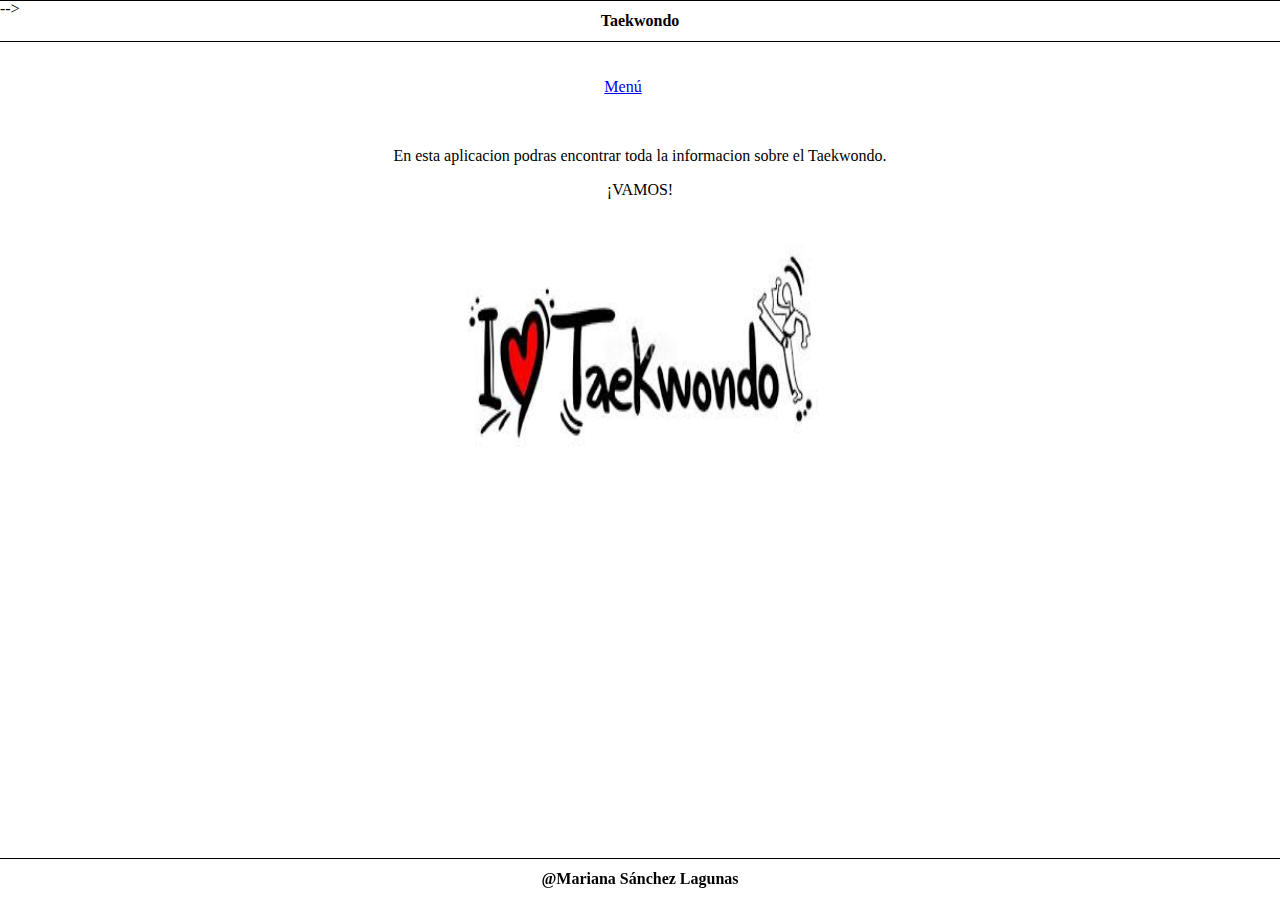
==== commit c91f1794: "ultimo" ====
--- a/index.html
+++ b/index.html
@@ -22,7 +22,7 @@
   <script src="js/jquery-1.11.2.min.js"></script>
   <script src="js/jquery.mobile-1.4.5.min.js"></script>
   <script src="js/acciones.js" type="text/javascript"></script>
-  <!-- <script src="phonegap.js" type="text/javascript"></script> -->
+  <script src="phonegap.js" type="text/javascript"></script> -->
  </head>
 
  <body>
